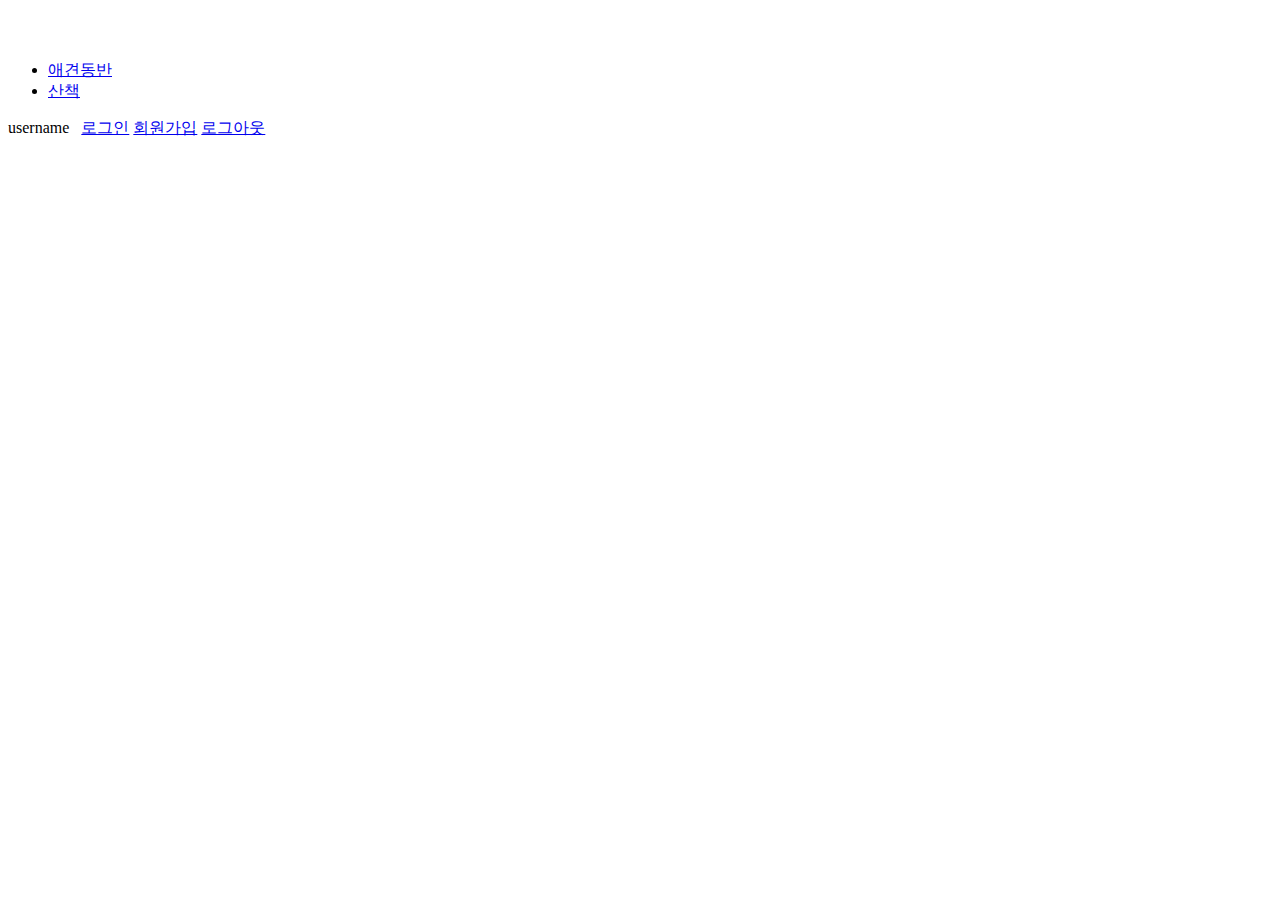
==== src/main/resources/templates/header.html @ 9dc769d5 "헤더 부분 추출. 로그인 세션 정보 게시글에 입력" ====
<!DOCTYPE html>
<html lang="ko" xmlns:th="http://www.thymeleaf.org" xmlns:sec="http://www.w3.org/1999/xhtml">
<head>
    <meta charset="UTF-8">
    <title>Header</title>

    <link href="https://cdn.jsdelivr.net/npm/bootstrap@5.2.0/dist/css/bootstrap.min.css" rel="stylesheet" integrity="sha384-gH2yIJqKdNHPEq0n4Mqa/HGKIhSkIHeL5AyhkYV8i59U5AR6csBvApHHNl/vI1Bx" crossorigin="anonymous">

</head>
<body>

    <header th:fragment="header" class="d-flex flex-wrap align-items-center justify-content-center justify-content-md-between py-3 mb-4 border-bottom">
        <a href="/" class="d-flex align-items-center mb-2 mb-lg-0 text-dark text-decoration-none">
            <svg class="bi me-2" width="40" height="32" role="img" aria-label="Bootstrap"><use xlink:href="#bootstrap"/></svg>
        </a>

        <ul class="nav col-12 col-lg-auto me-lg-auto mb-2 justify-content-center mb-md-0">
            <li><a href="/board/list" class="nav-link px-2 link-secondary">애견동반</a></li>
            <li><a href="#" class="nav-link px-2 link-dark">산책</a></li>
        </ul>


        <div class="col-md-3 text-end">
            <span id="userName"  sec:authorize="isAuthenticated()" sec:authentication="name">username</span>
            &nbsp;
            <a href="/auth/login" class="btn btn-outline-primary me-2" sec:authorize="!isAuthenticated()">로그인</a>
            <a href="/auth/register" class="btn btn-primary" sec:authorize="!isAuthenticated()">회원가입</a>
            <a href="/logout"  class="btn btn-outline-primary me-2" sec:authorize="isAuthenticated()">로그아웃</a>
        </div>
    </header>

</body>
</html>
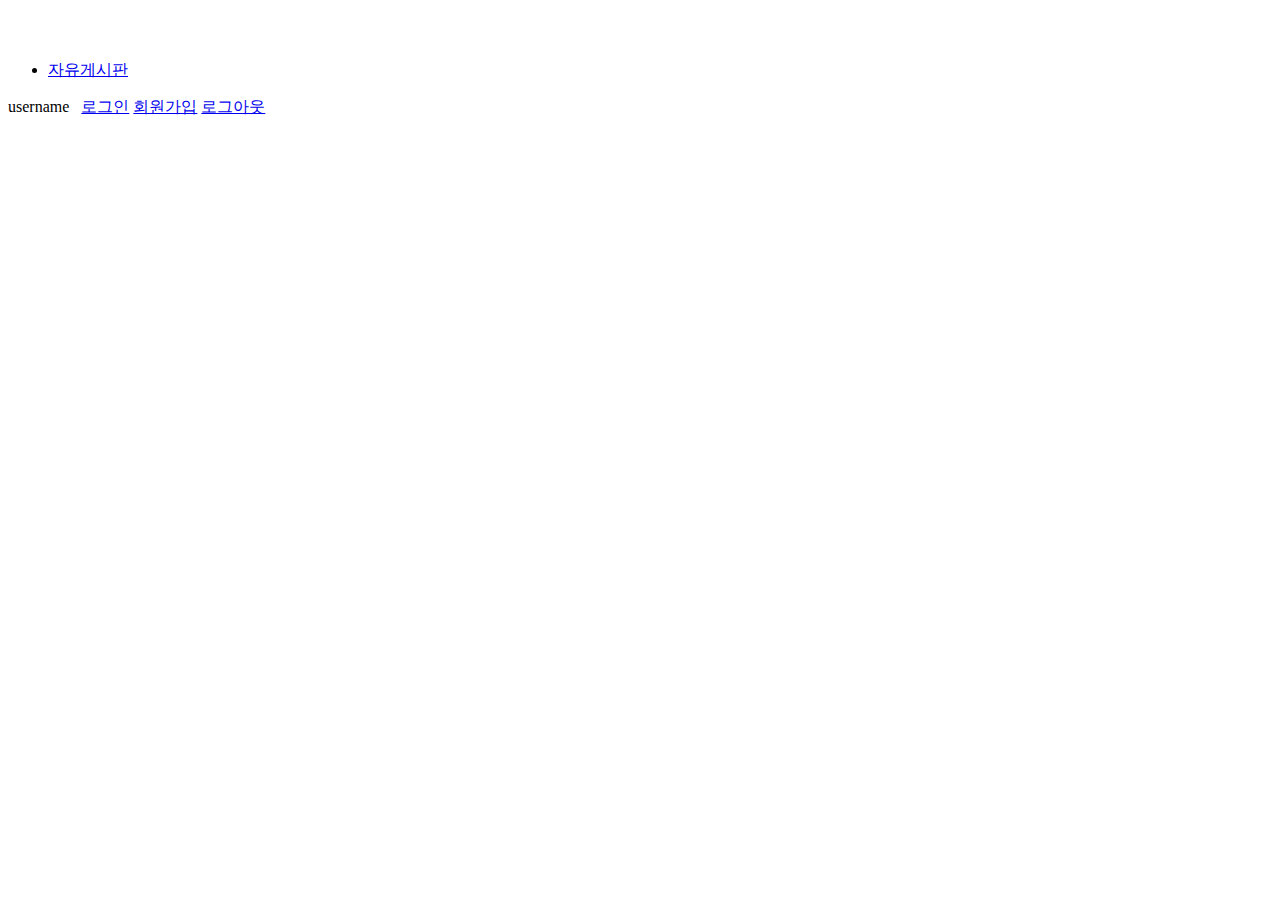
==== commit 92b69592: "html title 변경" ====
--- a/src/main/resources/templates/header.html
+++ b/src/main/resources/templates/header.html
@@ -15,8 +15,7 @@
         </a>
 
         <ul class="nav col-12 col-lg-auto me-lg-auto mb-2 justify-content-center mb-md-0">
-            <li><a href="/board/list" class="nav-link px-2 link-secondary">애견동반</a></li>
-            <li><a href="#" class="nav-link px-2 link-dark">산책</a></li>
+            <li><a href="/board/list" class="nav-link px-2 link-secondary">자유게시판</a></li>
         </ul>
 
 
